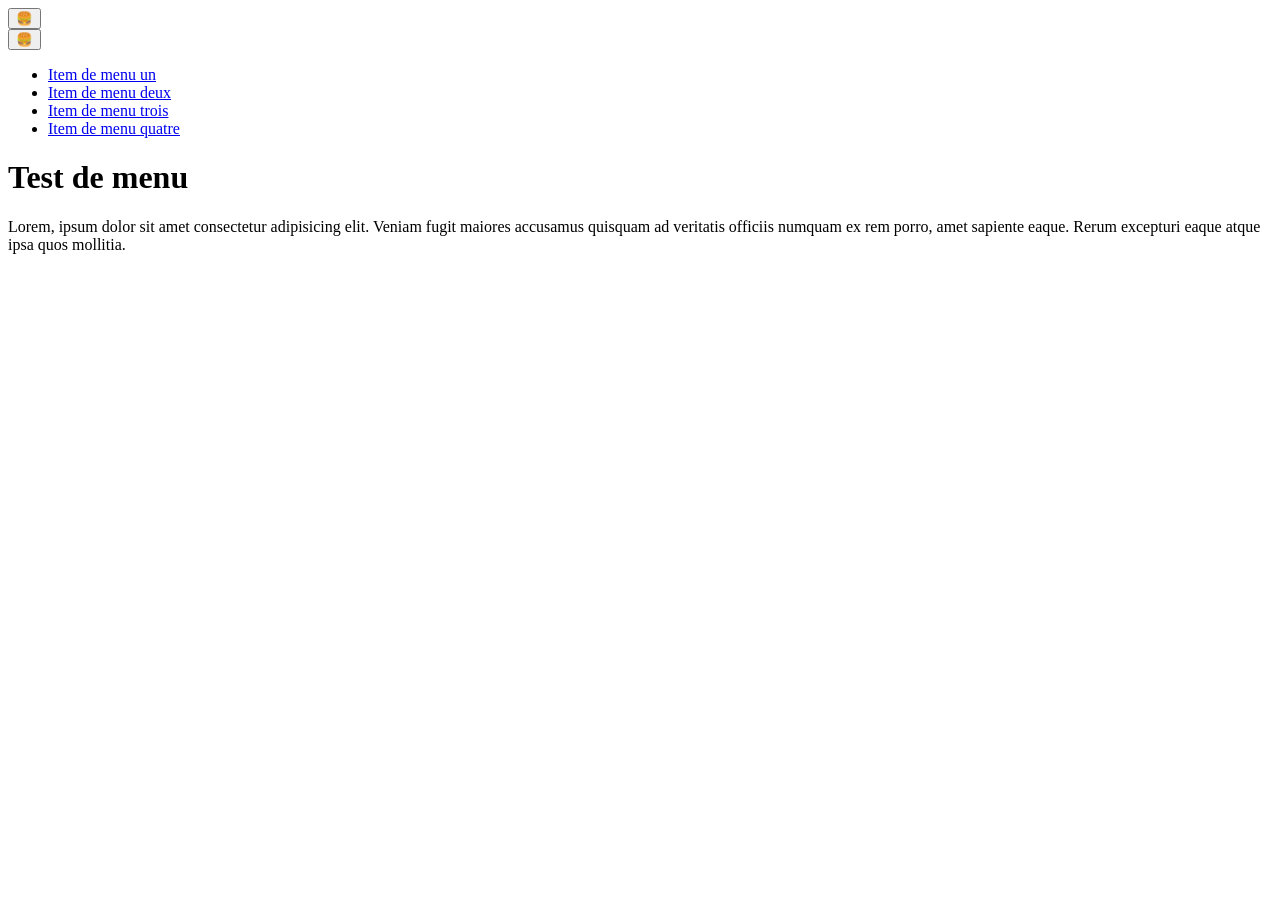
==== index.html @ b75732a6 "Initial commit" ====
<!DOCTYPE html>
<html lang="fr">

<head>
  <meta charset="utf-8">
  <meta name="viewport" content="width=device-width, initial-scale=1">
  <title>Test de menu</title>
  <link rel="stylesheet" href="css/style.css">
</head>

<body>
  <header class="header header--home">

    <!-- Menu principal -->
    <button class="burger" type="button" aria-label="Menu">
      🍔
    </button>

    <nav class="menu" aria-label="Main menu">
      <button class="menu__close burger burger--close" type="button" aria-label="Close the menu">
        🍔
      </button>
      <ul class="menu__list">
        <li class="menu__item"><a class="menu__link" href="#">Item de menu un</a></li>
        <li class="menu__item"><a class="menu__link" href="#">Item de menu deux</a></li>
        <li class="menu__item"><a class="menu__link" href="#">Item de menu trois</a></li>
        <li class="menu__item"><a class="menu__link" href="#">Item de menu quatre</a></li>
      </ul>
    </nav>
    <!-- Fin du menu principal -->
  </header>

  <!-- Contenu principal de la page -->
  <main>
    <h1>Test de menu</h1>
    <p>
      Lorem, ipsum dolor sit amet consectetur adipisicing elit. Veniam fugit maiores accusamus quisquam ad veritatis
      officiis numquam ex rem porro, amet sapiente eaque. Rerum excepturi eaque atque ipsa quos mollitia.
    </p>
  </main>
  <!-- Fin du contenu principal -->

</body>

</html>
---- css/style.css ----
/* code css à faire */
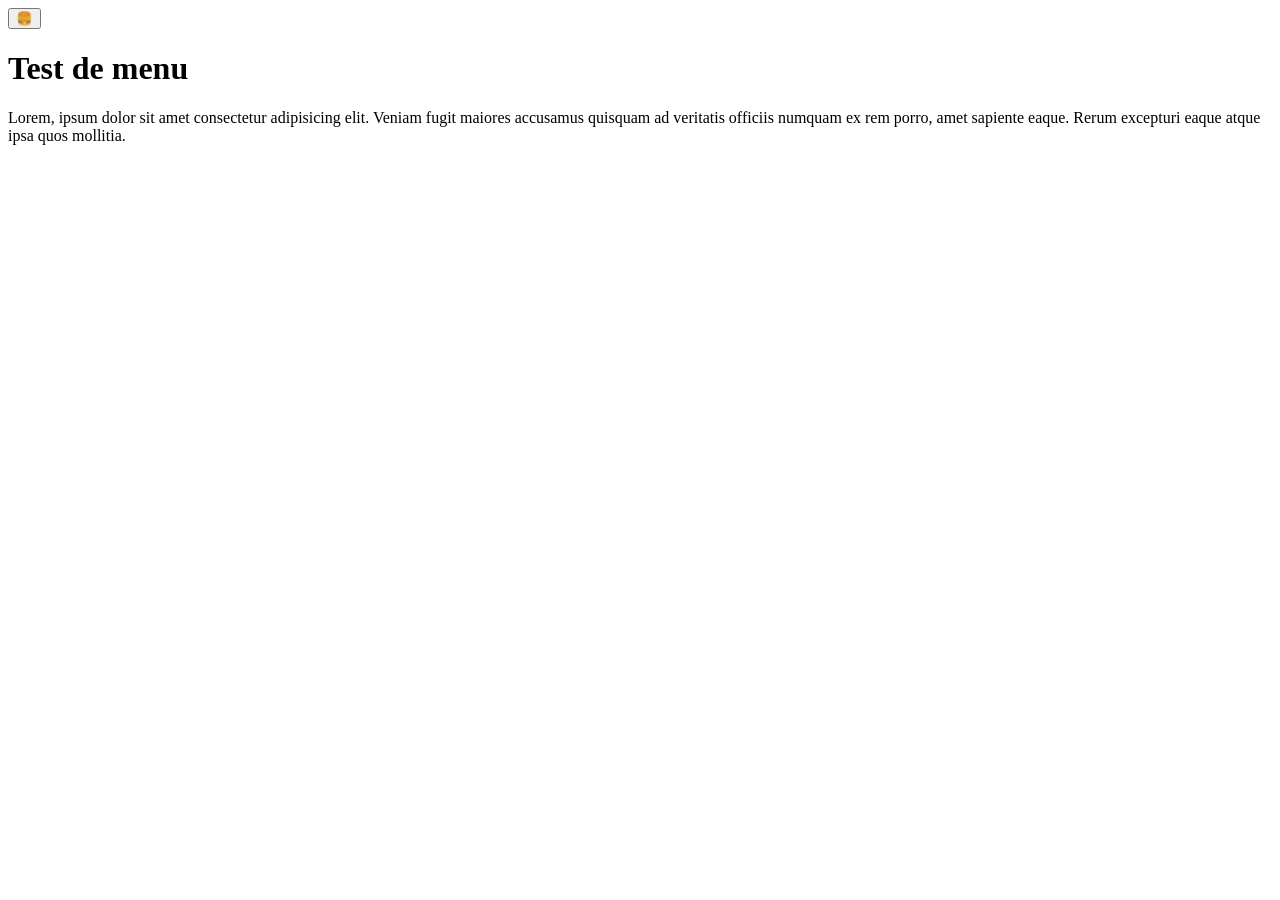
==== commit c0ace512: "déclarer popover" ====
--- a/index.html
+++ b/index.html
@@ -16,7 +16,7 @@
       🍔
     </button>
 
-    <nav class="menu" aria-label="Main menu">
+    <nav class="menu" id="menu" popover aria-label="Main menu">
       <button class="menu__close burger burger--close" type="button" aria-label="Close the menu">
         🍔
       </button>
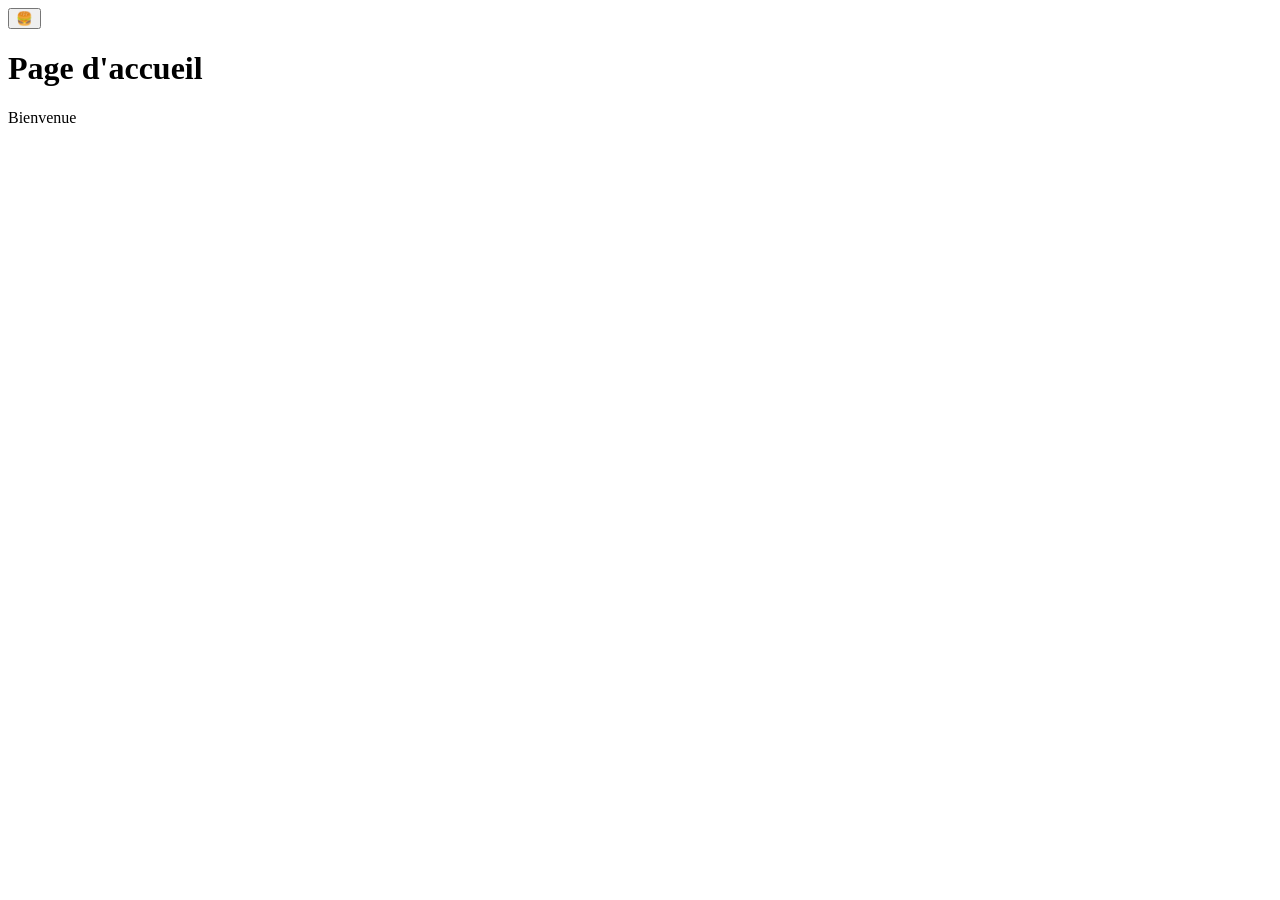
==== commit ee7a4988: "page d'accueil" ====
--- a/index.html
+++ b/index.html
@@ -5,38 +5,45 @@
   <meta charset="utf-8">
   <meta name="viewport" content="width=device-width, initial-scale=1">
   <title>Test de menu</title>
-  <link rel="stylesheet" href="css/style.css">
+  <link rel="stylesheet" href="src/css/style.css">
 </head>
 
 <body>
   <header class="header header--home">
 
     <!-- Menu principal -->
-    <button class="burger" type="button" aria-label="Menu">
+    <!-- bouton pour ouvrir et fermer le menu -->
+    <button class="burger" type="button" popovertarget="menu" aria-label="Menu">
       🍔
     </button>
 
+    <!-- ajout de id="menu" popover => permet d'ouvrir le menu -->
     <nav class="menu" id="menu" popover aria-label="Main menu">
-      <button class="menu__close burger burger--close" type="button" aria-label="Close the menu">
+      <!-- bouton pour fermer le menu + focus (avec la touche entrée qui permet d'ouvrir et fermer aussi)-->
+      <button class="menu__close burger burger--close" type="button" popovertarget="menu" popovertargetaction="hide" aria-label="Close the menu" autofocus>
         🍔
       </button>
-      <ul class="menu__list">
-        <li class="menu__item"><a class="menu__link" href="#">Item de menu un</a></li>
-        <li class="menu__item"><a class="menu__link" href="#">Item de menu deux</a></li>
-        <li class="menu__item"><a class="menu__link" href="#">Item de menu trois</a></li>
-        <li class="menu__item"><a class="menu__link" href="#">Item de menu quatre</a></li>
-      </ul>
+      <ul>
+        <li><a href="cats/index.html">Les chats</a>
+            <ul>
+                <li><a href="cats/chat-1.html">chat 1</a></li>
+                <li><a href="cats/chat-2.html">chat 2</a></li>
+            </ul>
+        </li>
+        <li><a href="dogs/index.html">Les chiens</a></li>
+            <ul>
+                <li><a href="dogs/chien-1.html">chien 1</a></li>
+                <li><a href="dogs/chien-2.html">chien 2</a></li>
+            </ul>
+        </ul>
     </nav>
     <!-- Fin du menu principal -->
   </header>
 
   <!-- Contenu principal de la page -->
   <main>
-    <h1>Test de menu</h1>
-    <p>
-      Lorem, ipsum dolor sit amet consectetur adipisicing elit. Veniam fugit maiores accusamus quisquam ad veritatis
-      officiis numquam ex rem porro, amet sapiente eaque. Rerum excepturi eaque atque ipsa quos mollitia.
-    </p>
+    <h1>Page d'accueil</h1>
+        <p> Bienvenue </p>
   </main>
   <!-- Fin du contenu principal -->
 
--- a/src/css/style.css
+++ b/src/css/style.css
@@ -0,0 +1,51 @@
+/* le menu s'affiche sur tout l'écran */
+.menu {
+    width: 100%;
+    height: 100%;
+    border: 0;
+    /* nom de la transition et sa vitesse*/
+    transition: 400ms allow-discrete;
+    opacity: 0;
+}
+
+/* quand on est dans le menu, opacité à 1 (il est apparu) */
+.menu:popover-open {
+    opacity: 1;
+}
+
+/* quand va aller dans le menu, opacité à 0 au depart puis 1 après (autrement dit, le menu apparait dans un fondu en un temps de 400ms) */
+@starting-style {
+    .menu:popover-open {
+        opacity: 0;
+    }
+}
+
+@starting-style {
+    .menu:popover-open .burger--close {
+        transform: none;
+    }
+}
+
+/* quand on clique sur le bouton et que l'action se passe, le burger se tournera de coté de 90 degres. Cette action se deroulera en 400ms */
+.menu:popover-open .burger--close {
+    transform: none;
+    transition: 400ms;
+}
+
+/* permet que quand on défile dans le menu, l'autre page ou on était avant ne défile pas */
+html:has(.menu:popover-open) {
+    overflow: hidden;
+}
+
+/* changer l'apparence du curseur quand on passe au dessus du burger */
+.burger {
+    cursor: pointer;
+}
+
+/* si une personne ne veut pas voir les transitions, elle peut les désactivées */
+@media (prefers-reduced-motion: reduce) {
+    .menu,
+    .menu .burger--close {
+        transition: none;
+    }
+}
